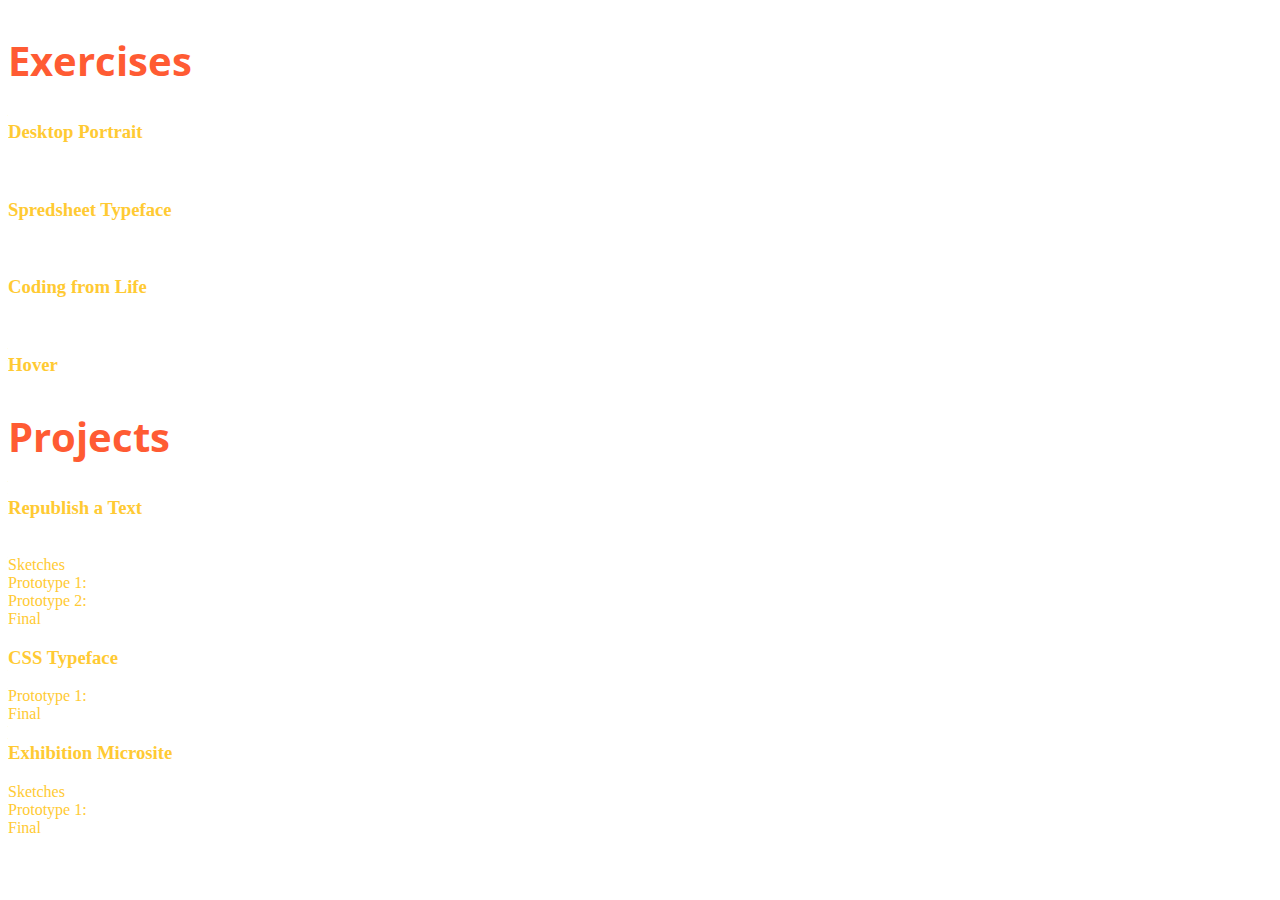
==== index.html @ 1ada405d "edit" ====
<!DOCTYPE html>
<html>

   <head>
        <title>Shengkai's Homepage</title>
        <meta charset="utf-8">
        <meta http-equiv="X-UA-Compatible" content="IE=edge,chrome=1">
        <meta name="description" content="">
        <meta name="viewport" content="width=device-width">
        <link rel="stylesheet" href="css/style.css">
        <link href="https://fonts.googleapis.com/css?family=Open+Sans:400,700" rel="stylesheet">
        <link href='https://fonts.googleapis.com/css?family=Bungee' rel='stylesheet' type='text/css'>



</head>

<body>

  <div class="main">

    <div id="Exercises">
      <h2>Exercises</h2>
      <h3><a href="index2.html" target="">Desktop Portrait</a></h3><br>
      <h3><a href="" target="blank">Spredsheet Typeface</a></h3><br>
      <h3><a href="exercise/drawing/index.html" target="blank">Coding from Life</a></h3><br>
      <h3><a href="" target="blank">Hover</a></h3>
    </div>
    
    <div id="projects">
      <h2>Projects</h2>
      <h3><a href="" target="blank">Republish a Text</a></h3><br>
      <a href="index3.html" target="blank">Sketches</a><br>
      <a href="" target="blank">Prototype 1: </a><br>
      <a href="" target="blank">Prototype 2: </a><br>
      <a href="https://www.instagram.com/thetaoistinmountlao/">Final</a><br>
      
      <h3><a href="" target="blank">CSS Typeface</a><br></h3>
      <a href="" target="blank">Prototype 1: </a><br>
      <a href="" target="blank">Final</a>
      <h3><a href="" target="blank">Exhibition Microsite</a><br>
      </h3>
      <a href="" target="blank">Sketches</a><br>
      <a href="" target="blank">Prototype 1: </a><br>
      <a href="" target="blank">Final</a>
    </div>

  
</body>
</html>
---- css/style.css ----
#main{
	  margin-left: 20px;

}
h2{
	color:#FF5B33;
	font-family: 'Open Sans', sans-serif;
	font-size: 20pt;
	font-weight: 400;
}

a:link {
	color:#FFCA33;
	text-decoration: none;
}

h2{
	color: #FF5B33;
	
	font-size: 30pt;
	font-family: 'Open Sans', sans-serif;
	font-weight: 700;
}

a:link {
	color:#FFCA33;
	text-decoration: none;
}
a:link {
	color: #FFCA33;
	text-decoration: none;
}

a:visited {
	color:#FFCA33;
}
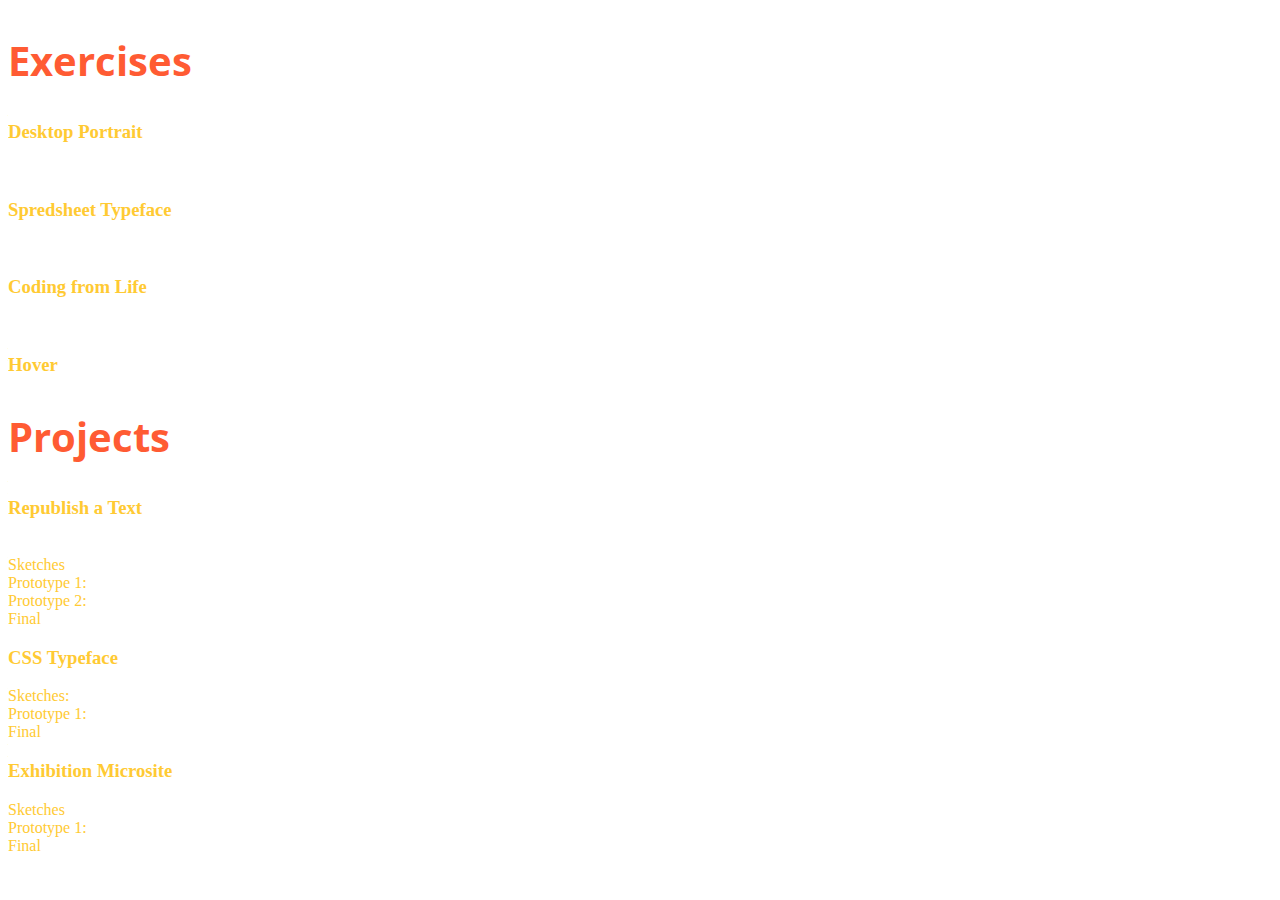
==== commit 4d2e3cd6: "edit" ====
--- a/index.html
+++ b/index.html
@@ -38,6 +38,7 @@
       <a href="https://www.instagram.com/thetaoistinmountlao/">Final</a><br>
       
       <h3><a href="" target="blank">CSS Typeface</a><br></h3>
+       <a href="index4.html" target="blank">Sketches: </a><br> 
       <a href="" target="blank">Prototype 1: </a><br>
       <a href="" target="blank">Final</a>
       <h3><a href="" target="blank">Exhibition Microsite</a><br>
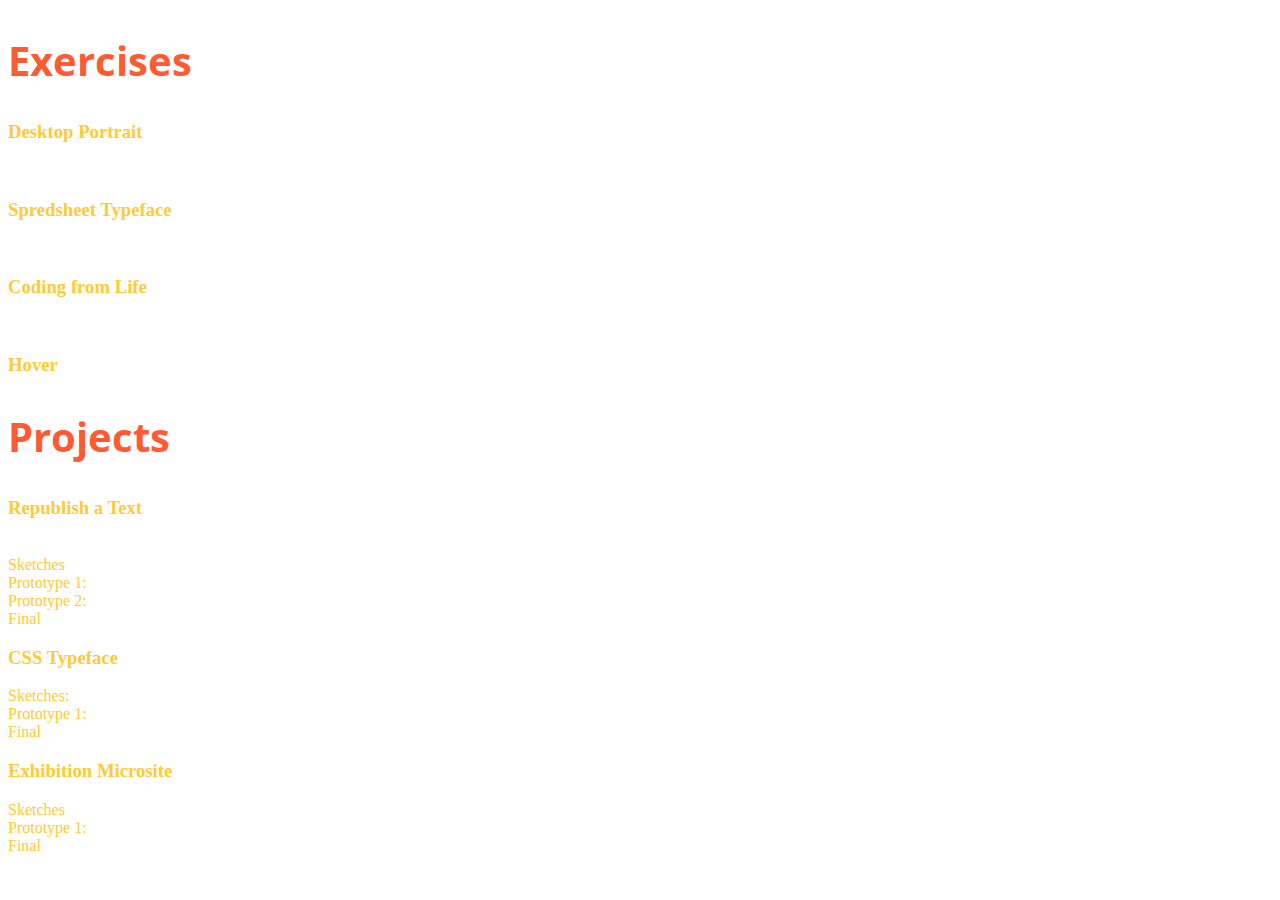
==== commit cfa88c0a: "Merge remote-tracking branch 'origin/gh-pages' into gh-pages" ====
--- a/index.html
+++ b/index.html
@@ -25,7 +25,7 @@
       <h2>Exercises</h2>
       <h3><a href="index2.html" target="">Desktop Portrait</a></h3><br>
       <h3><a href="" target="blank">Spredsheet Typeface</a></h3><br>
-      <h3><a href="exercise/drawing/index.html" target="blank">Coding from Life</a></h3><br>
+      <h3><a href="coding from life/index.html" target="blank">Coding from Life</a></h3><br>
       <h3><a href="" target="blank">Hover</a></h3>
     </div>
     
@@ -39,7 +39,7 @@
       
       <h3><a href="" target="blank">CSS Typeface</a><br></h3>
        <a href="index4.html" target="blank">Sketches: </a><br> 
-      <a href="" target="blank">Prototype 1: </a><br>
+      <a href="css typeface/index.html" target="blank">Prototype 1: </a><br>
       <a href="" target="blank">Final</a>
       <h3><a href="" target="blank">Exhibition Microsite</a><br>
       </h3>
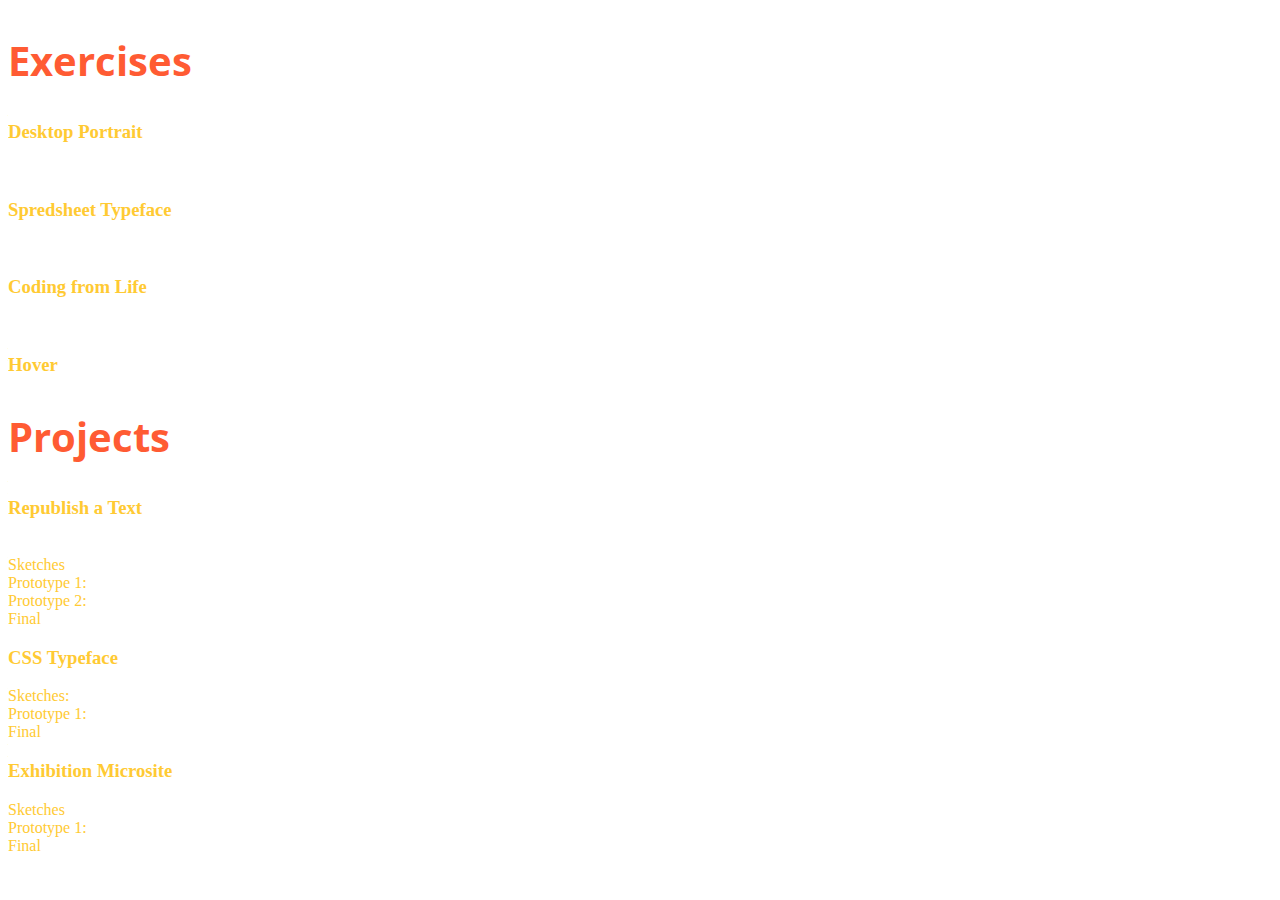
==== commit 0fbdf20c: "edit" ====
--- a/index.html
+++ b/index.html
@@ -40,7 +40,7 @@
       <h3><a href="" target="blank">CSS Typeface</a><br></h3>
        <a href="index4.html" target="blank">Sketches: </a><br> 
       <a href="css typeface/index.html" target="blank">Prototype 1: </a><br>
-      <a href="" target="blank">Final</a>
+      <a href="css typeface/index.html" target="blank">Final</a>
       <h3><a href="" target="blank">Exhibition Microsite</a><br>
       </h3>
       <a href="" target="blank">Sketches</a><br>
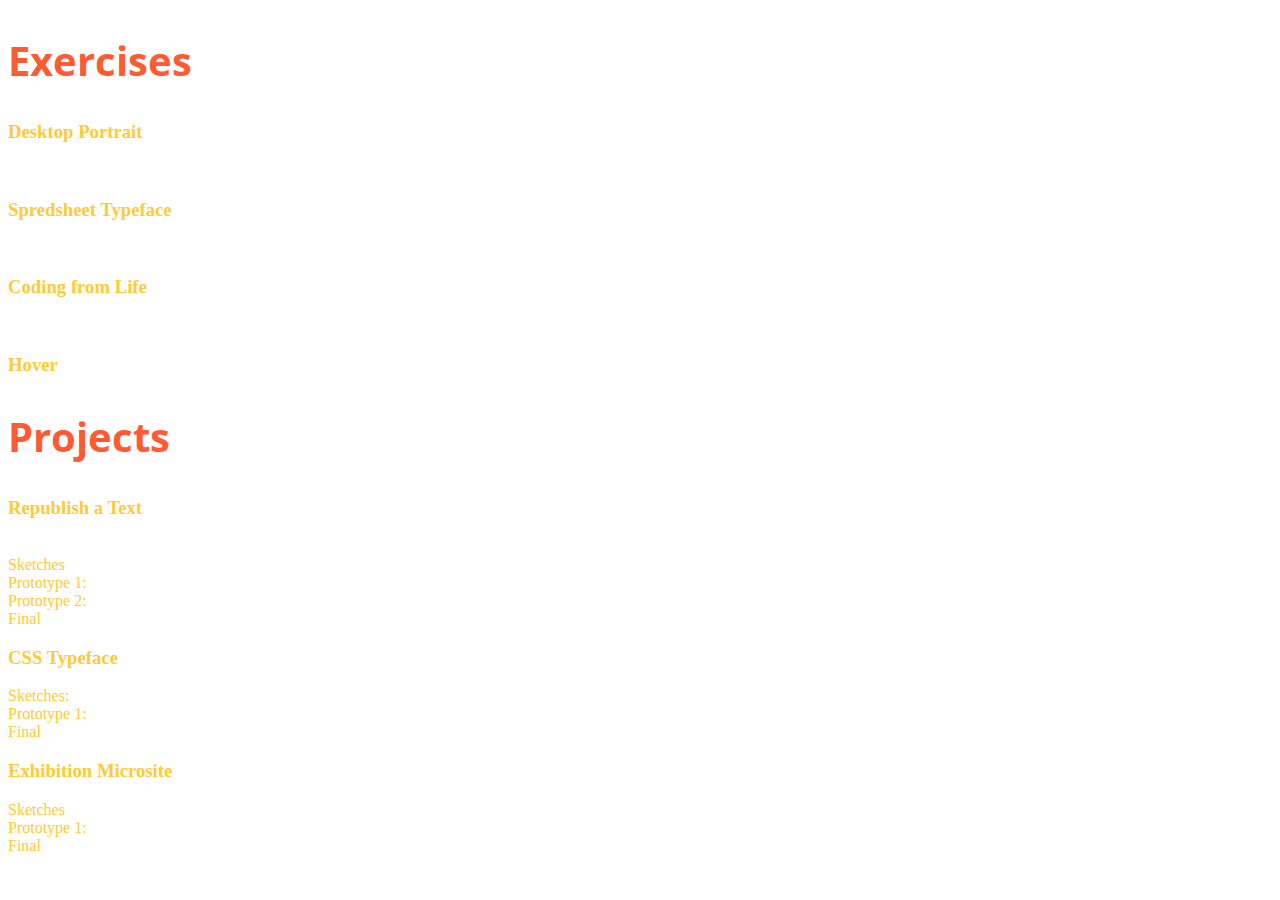
==== commit d771ecdd: "Merge remote-tracking branch 'origin/gh-pages' into gh-pages" ====
--- a/index.html
+++ b/index.html
@@ -45,7 +45,7 @@
       </h3>
       <a href="" target="blank">Sketches</a><br>
       <a href="" target="blank">Prototype 1: </a><br>
-      <a href="" target="blank">Final</a>
+      <a href="web/index.html" target="blank">Final</a>
     </div>
 
   
